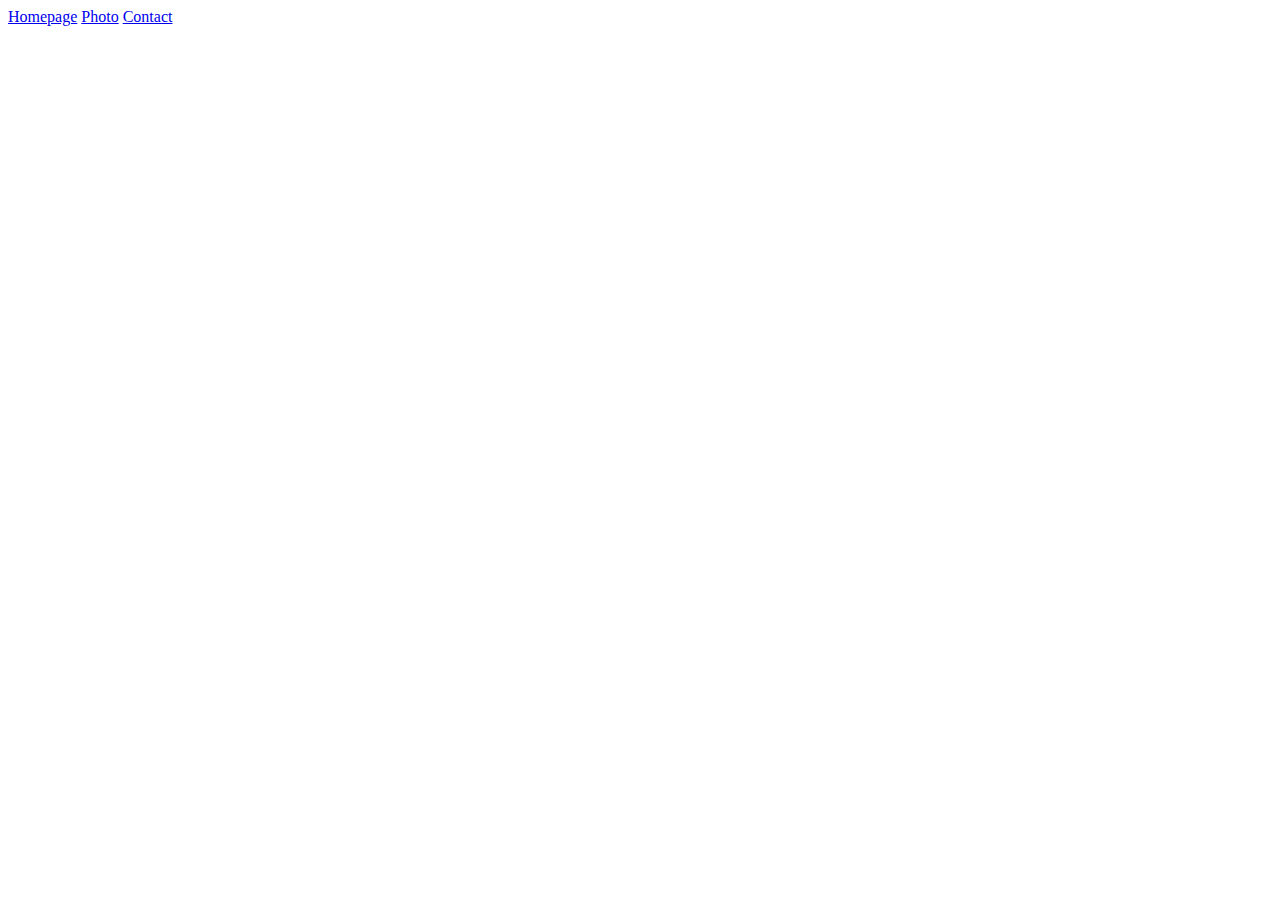
==== contact.html @ a0ec14b0 "Created the initial folder structure" ====
<!DOCTYPE html>
<html lang="en">
<head>
    <meta charset="UTF-8">
    <meta name="viewport" content="width=device-width, initial-scale=1.0">
    <title>Contact page</title>
</head>
<body>
    <a href="/">Homepage</a>
    <a href="/photo.html">Photo</a>
    <a href="#">Contact</a>
</body>
</html>
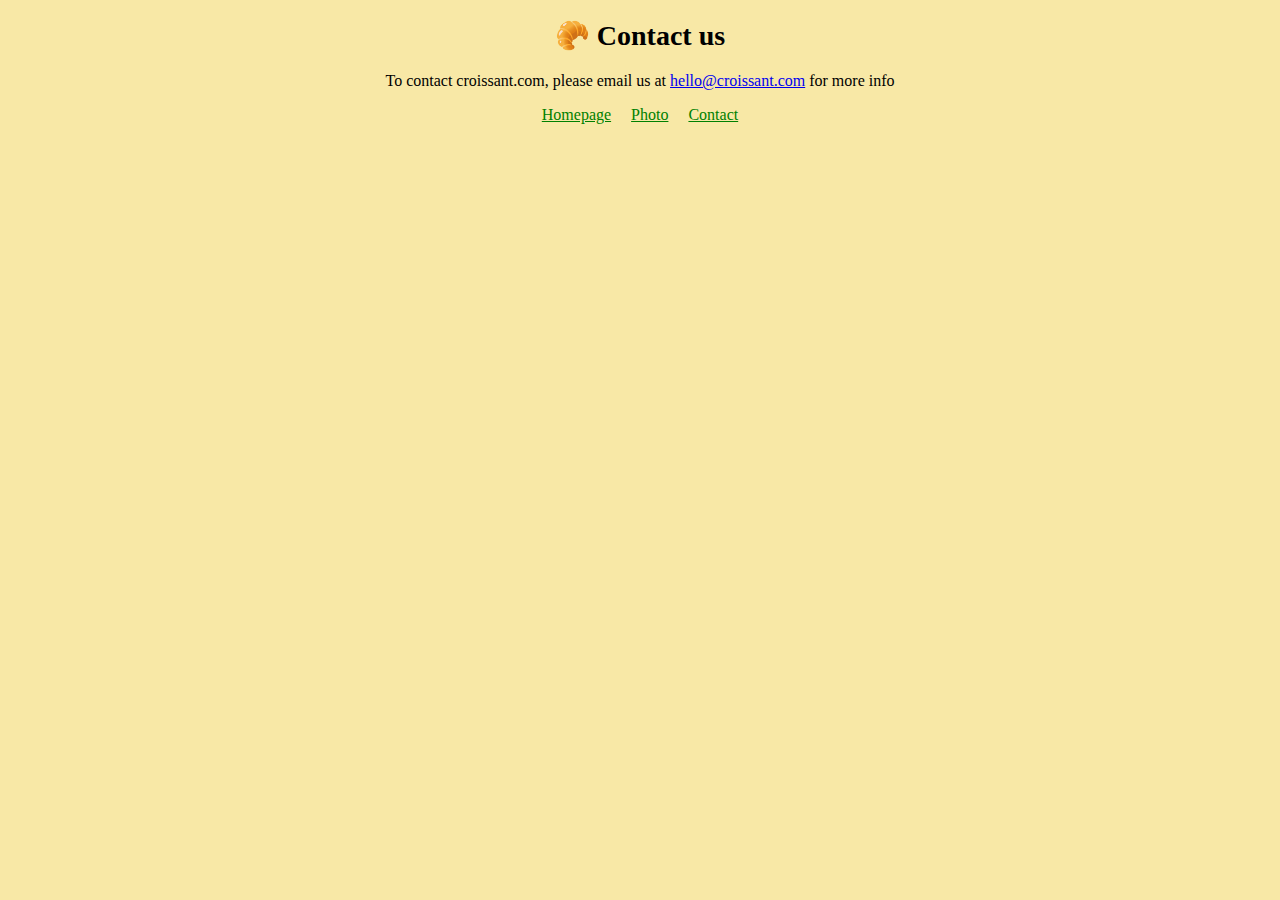
==== commit c7816b79: "Added html for the contact page" ====
--- a/contact.html
+++ b/contact.html
@@ -1,13 +1,20 @@
 <!DOCTYPE html>
 <html lang="en">
-<head>
-    <meta charset="UTF-8">
-    <meta name="viewport" content="width=device-width, initial-scale=1.0">
+  <head>
+    <meta charset="UTF-8" />
+    <meta name="viewport" content="width=device-width, initial-scale=1.0" />
     <title>Contact page</title>
-</head>
-<body>
-    <a href="/">Homepage</a>
-    <a href="/photo.html">Photo</a>
-    <a href="#">Contact</a>
-</body>
-</html>+    <link rel="stylesheet" href="/css/style.css" />
+  </head>
+  <body>
+    <h1>🥐 Contact us</h1>
+   <p>To contact croissant.com, please email us at 
+    <a href="mailto:hello@croissant.com">hello@croissant.com</a> for more
+    info</p>
+    <div class="navigation-links">
+      <a href="/" class="primary-link">Homepage</a>
+      <a href="/photo.html" class="photo-link">Photo</a>
+      <a href="#" class="contact-link">Contact</a>
+    </div>
+  </body>
+</html>
--- a/css/style.css
+++ b/css/style.css
@@ -0,0 +1,32 @@
+body {
+  background: #f8e8a6;
+}
+h1,
+p,
+ul {
+  text-align: center;
+}
+
+h1 {
+  font-size: 28px;
+  line-height: 34px;
+}
+
+.navigation-links {
+  display: flex;
+  justify-content: center;
+  color: green;
+}
+
+.primary-link {
+  margin-right: 20px;
+  color: green;
+}
+
+.photo-link {
+    color: green;
+}
+.contact-link {
+  margin-left: 20px;
+  color: green;
+}
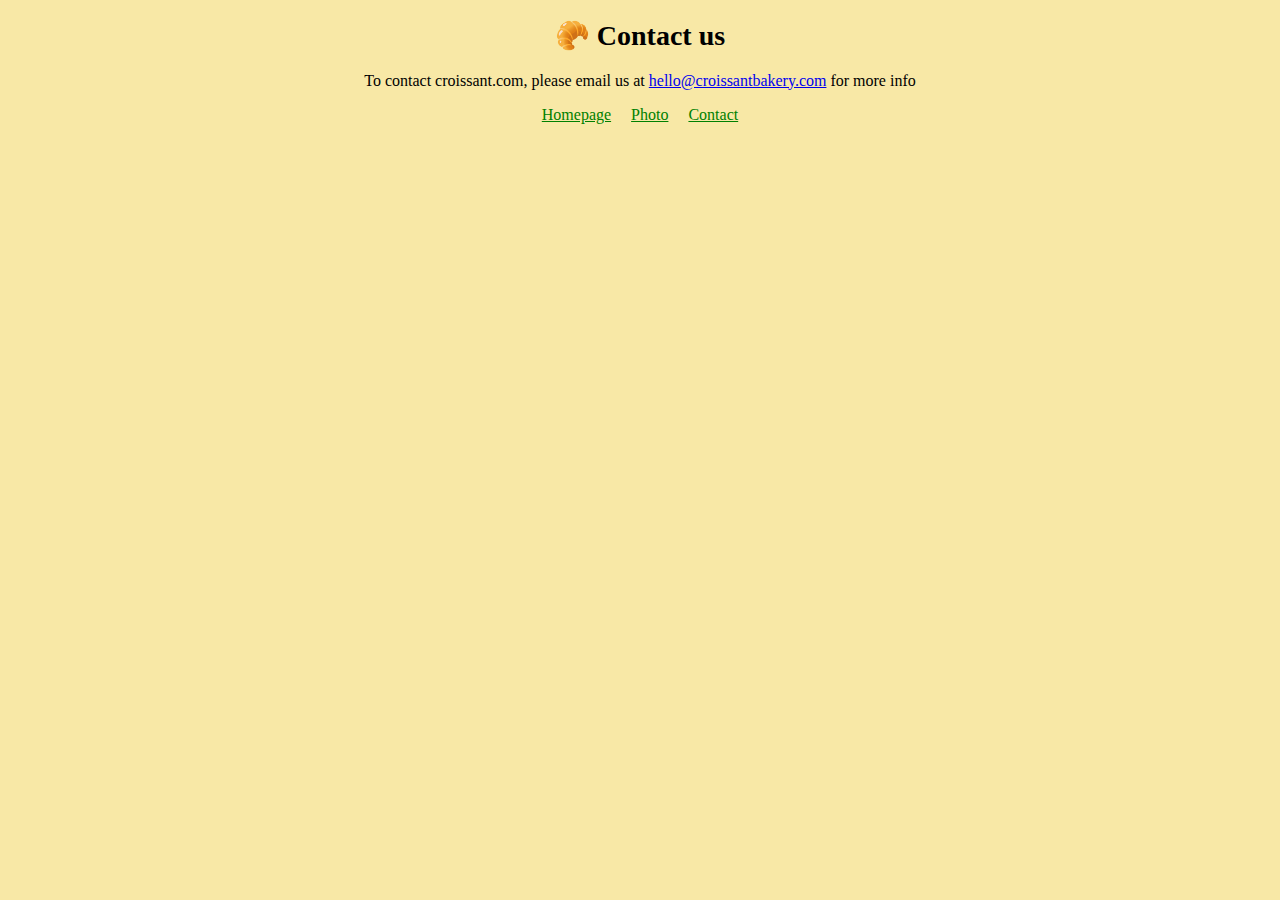
==== commit 6920a057: "Updated titles and some text" ====
--- a/contact.html
+++ b/contact.html
@@ -3,13 +3,13 @@
   <head>
     <meta charset="UTF-8" />
     <meta name="viewport" content="width=device-width, initial-scale=1.0" />
-    <title>Contact page</title>
+    <title>Contact us - The Croissant Bakery</title>
     <link rel="stylesheet" href="/css/style.css" />
   </head>
   <body>
     <h1>🥐 Contact us</h1>
    <p>To contact croissant.com, please email us at 
-    <a href="mailto:hello@croissant.com">hello@croissant.com</a> for more
+    <a href="mailto:hello@croissantbakery.com">hello@croissantbakery.com</a> for more
     info</p>
     <div class="navigation-links">
       <a href="/" class="primary-link">Homepage</a>
--- a/css/style.css
+++ b/css/style.css
@@ -10,6 +10,15 @@
 h1 {
   font-size: 28px;
   line-height: 34px;
+}
+
+img {
+    display: block;
+    margin:auto;
+    border-radius: 50px;
+    padding-bottom: 20px;
+    max-width: 100%;
+
 }
 
 .navigation-links {
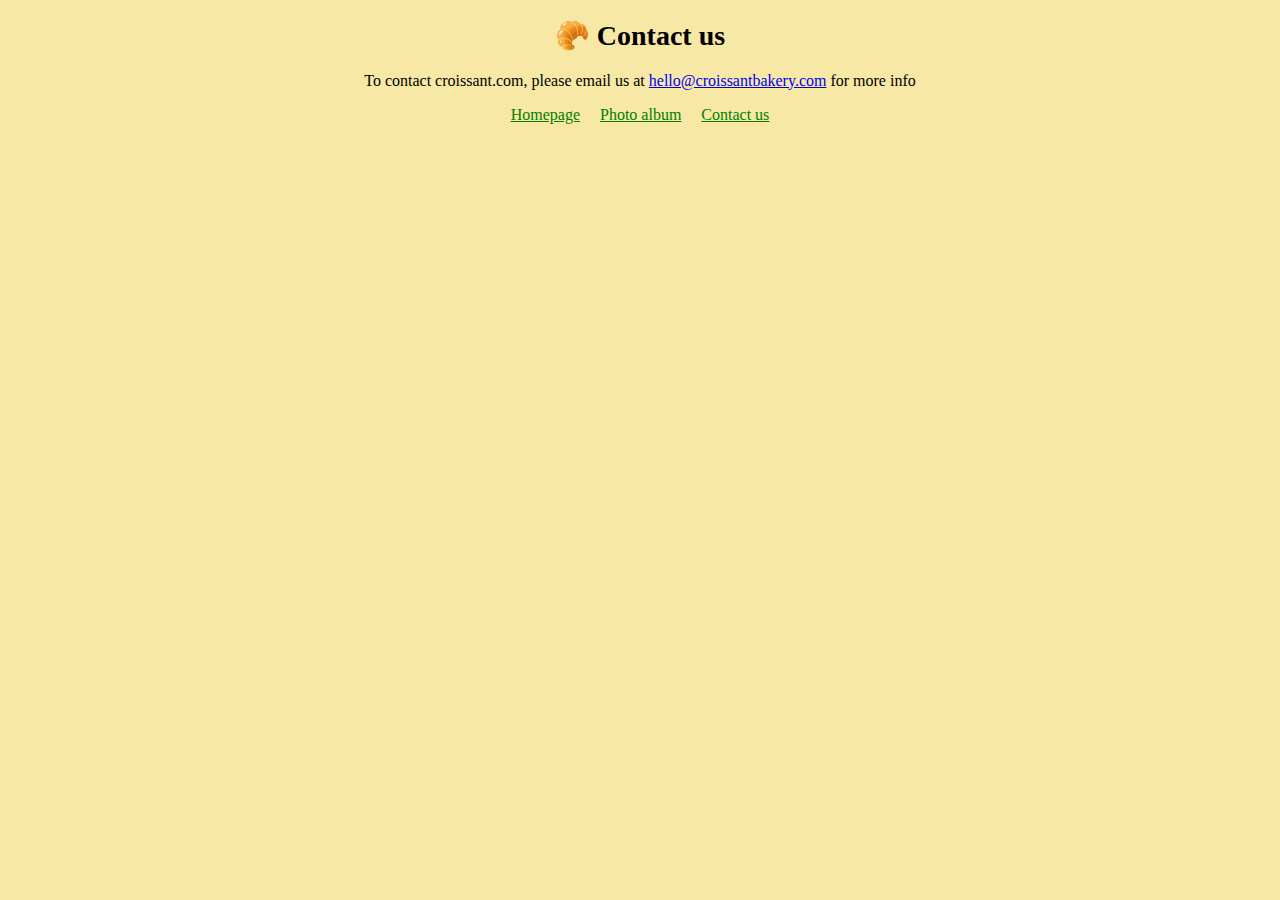
==== commit fb7c402e: "Updated links titles" ====
--- a/contact.html
+++ b/contact.html
@@ -3,18 +3,24 @@
   <head>
     <meta charset="UTF-8" />
     <meta name="viewport" content="width=device-width, initial-scale=1.0" />
+    <meta
+      name="description"
+      content="Contact us and place your order, book a tasting and for the children baking classes"
+    />
     <title>Contact us - The Croissant Bakery</title>
     <link rel="stylesheet" href="/css/style.css" />
   </head>
   <body>
     <h1>🥐 Contact us</h1>
-   <p>To contact croissant.com, please email us at 
-    <a href="mailto:hello@croissantbakery.com">hello@croissantbakery.com</a> for more
-    info</p>
+    <p>
+      To contact croissant.com, please email us at
+      <a href="mailto:hello@croissantbakery.com">hello@croissantbakery.com</a>
+      for more info
+    </p>
     <div class="navigation-links">
       <a href="/" class="primary-link">Homepage</a>
-      <a href="/photo.html" class="photo-link">Photo</a>
-      <a href="#" class="contact-link">Contact</a>
+      <a href="/photo.html" class="photo-link">Photo album</a>
+      <a href="#" class="contact-link">Contact us</a>
     </div>
   </body>
 </html>
